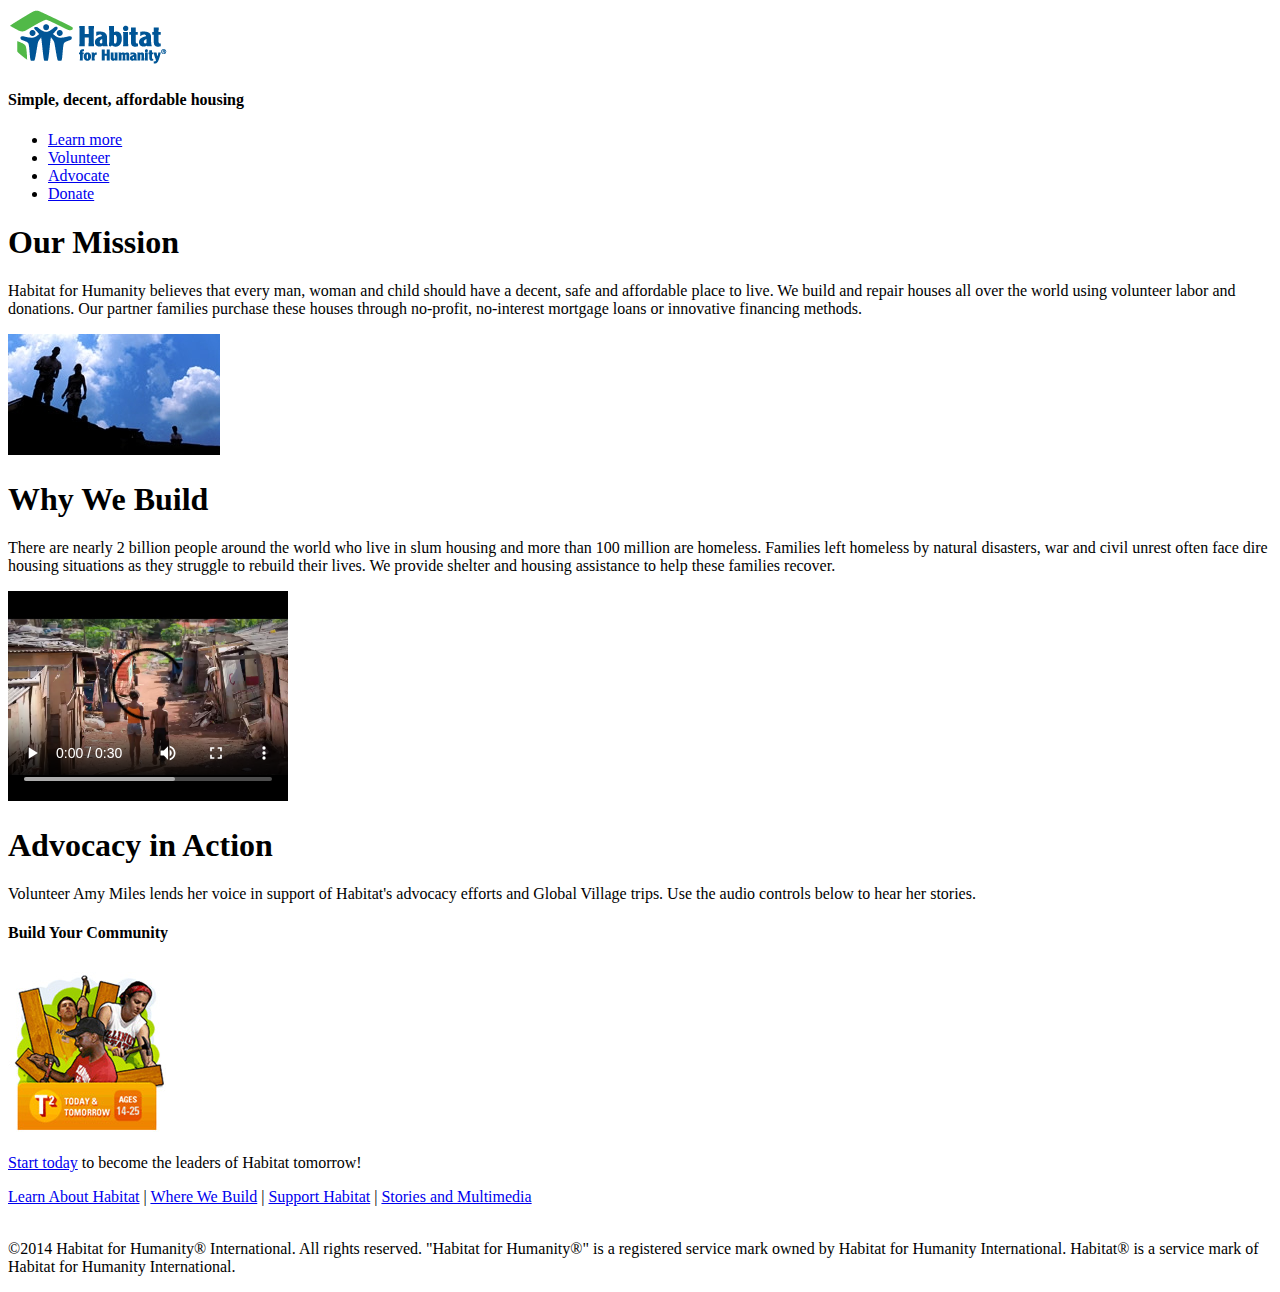
==== Lab_1-2/index.htm @ d96cc016 "added some of the lab information" ====
<!DOCTYPE html>
<html>
<head>
    <meta charset="utf-8"/>
    <meta name="Description" content="Sample Web site for learning HTML5 and CSS3"/>
    <link rel="shortcut icon" href="http://www.habitat.org/sites/default/files/favicon.ico"
          type="image/vnd.microsoft.icon"/>
    <title>Habitat for Humanity Int&#039;l</title>
</head>
<body>

<header>
    <img src="media/logo.png" alt="Habitat for Humanity logo"/>
</header>

<nav>
    <h4>Simple, decent, affordable housing</h4>
    <ul>
        <li><a href="http://www.habitat.org/how/about_us.aspx">Learn more</a></li>
        <li><a href="http://www.habitat.org/getinv/volunteer_programs.aspx">Volunteer</a></li>
        <li><a href="http://www.habitat.org/gov">Advocate</a></li>
        <li><a href="https://www.habitat.org/cd/giving/donate.aspx?r=r&amp;link=1">Donate</a></li>
    </ul>
</nav>

<article>
    <h1>Our Mission</h1>
    <p>Habitat for Humanity believes that every man, woman and child should have a decent, safe and affordable place to
        live. We build and repair houses all over the world using volunteer labor and donations. Our partner families
        purchase these houses through no-profit, no-interest mortgage loans or innovative financing methods.</p>
    <img src="media/menu_icon_default.jpg" width="212" height="121" alt="Silhouettes of Habitat for Humanity workers"/>
</article>

<article>
    <h1>Why We Build</h1>
    <p>There are nearly 2 billion people around the world who live in slum housing and more than 100 million are
        homeless. Families left homeless by natural disasters, war and civil unrest often face dire housing situations
        as they struggle to rebuild their lives. We provide shelter and housing assistance to help these families
        recover.</p>

    <video height="210"
           class="center"
           controls="controls">
        <source src="media/habitat_video_Web_720.mp4" type="video/mp4"/>
        Your browser does not support the HTML5 video element
    </video>
</article>

<article>
    <h1>Advocacy in Action</h1>
    <p>Volunteer Amy Miles lends her voice in support of Habitat's advocacy efforts and Global Village trips. Use the
        audio controls below to hear her stories.</p>
</article>

<aside>
    <h4>Build Your Community</h4>
    <a href="http://www.habitat.org/youthprograms/ages_14_25/ages_14_25_default.aspx"><img src="media/YP3_14to25.jpg"
                                                                                           alt="Habitat for Humanity logo"/></a>
    <p><a href="http://www.habitat.org/youthprograms/ages_14_25/ages_14_25_default.aspx">Start today</a> to become the
        leaders of Habitat tomorrow! </p>
</aside>

<footer>
    <a href="http://www.habitat.org/how/"> Learn About Habitat</a> |
    <a href="http://www.habitat.org/intl/">Where We Build</a> |
    <a href="http://www.habitat.org/support/default.aspx">Support Habitat</a> |
    <a href="http://www.habitat.org/stories_multimedia/">Stories and Multimedia</a><br/><br/>
    <p>&#169;2014 Habitat for Humanity&#174; International. All rights reserved. "Habitat for Humanity&#174;" is a
        registered service mark owned by Habitat for Humanity International. Habitat&#174; is a service mark of Habitat
        for Humanity International.</p>
</footer>

</body>
</html>
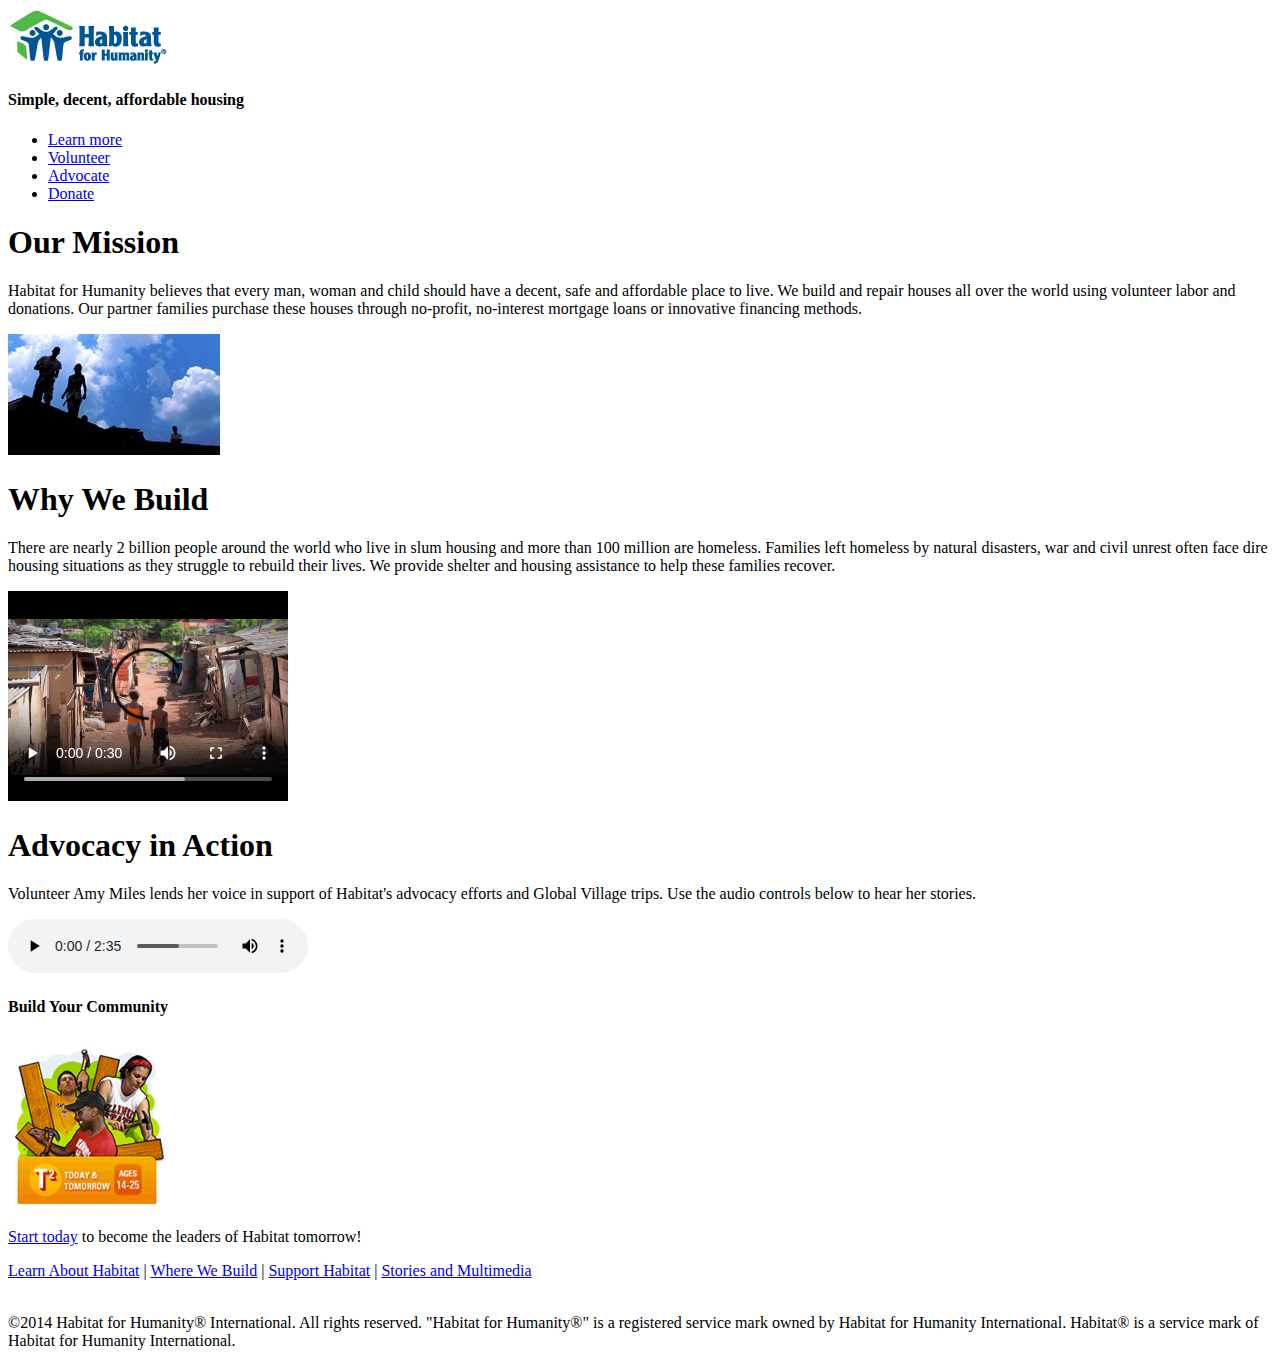
==== commit 02f26cf3: "added an audi file" ====
--- a/Lab_1-2/index.htm
+++ b/Lab_1-2/index.htm
@@ -50,6 +50,11 @@
     <h1>Advocacy in Action</h1>
     <p>Volunteer Amy Miles lends her voice in support of Habitat's advocacy efforts and Global Village trips. Use the
         audio controls below to hear her stories.</p>
+
+    <audio controls="controls"
+           class="center">
+        <source src="media/habitat_audio.mp3" type="audio/mpeg"/>
+    </audio>
 </article>
 
 <aside>
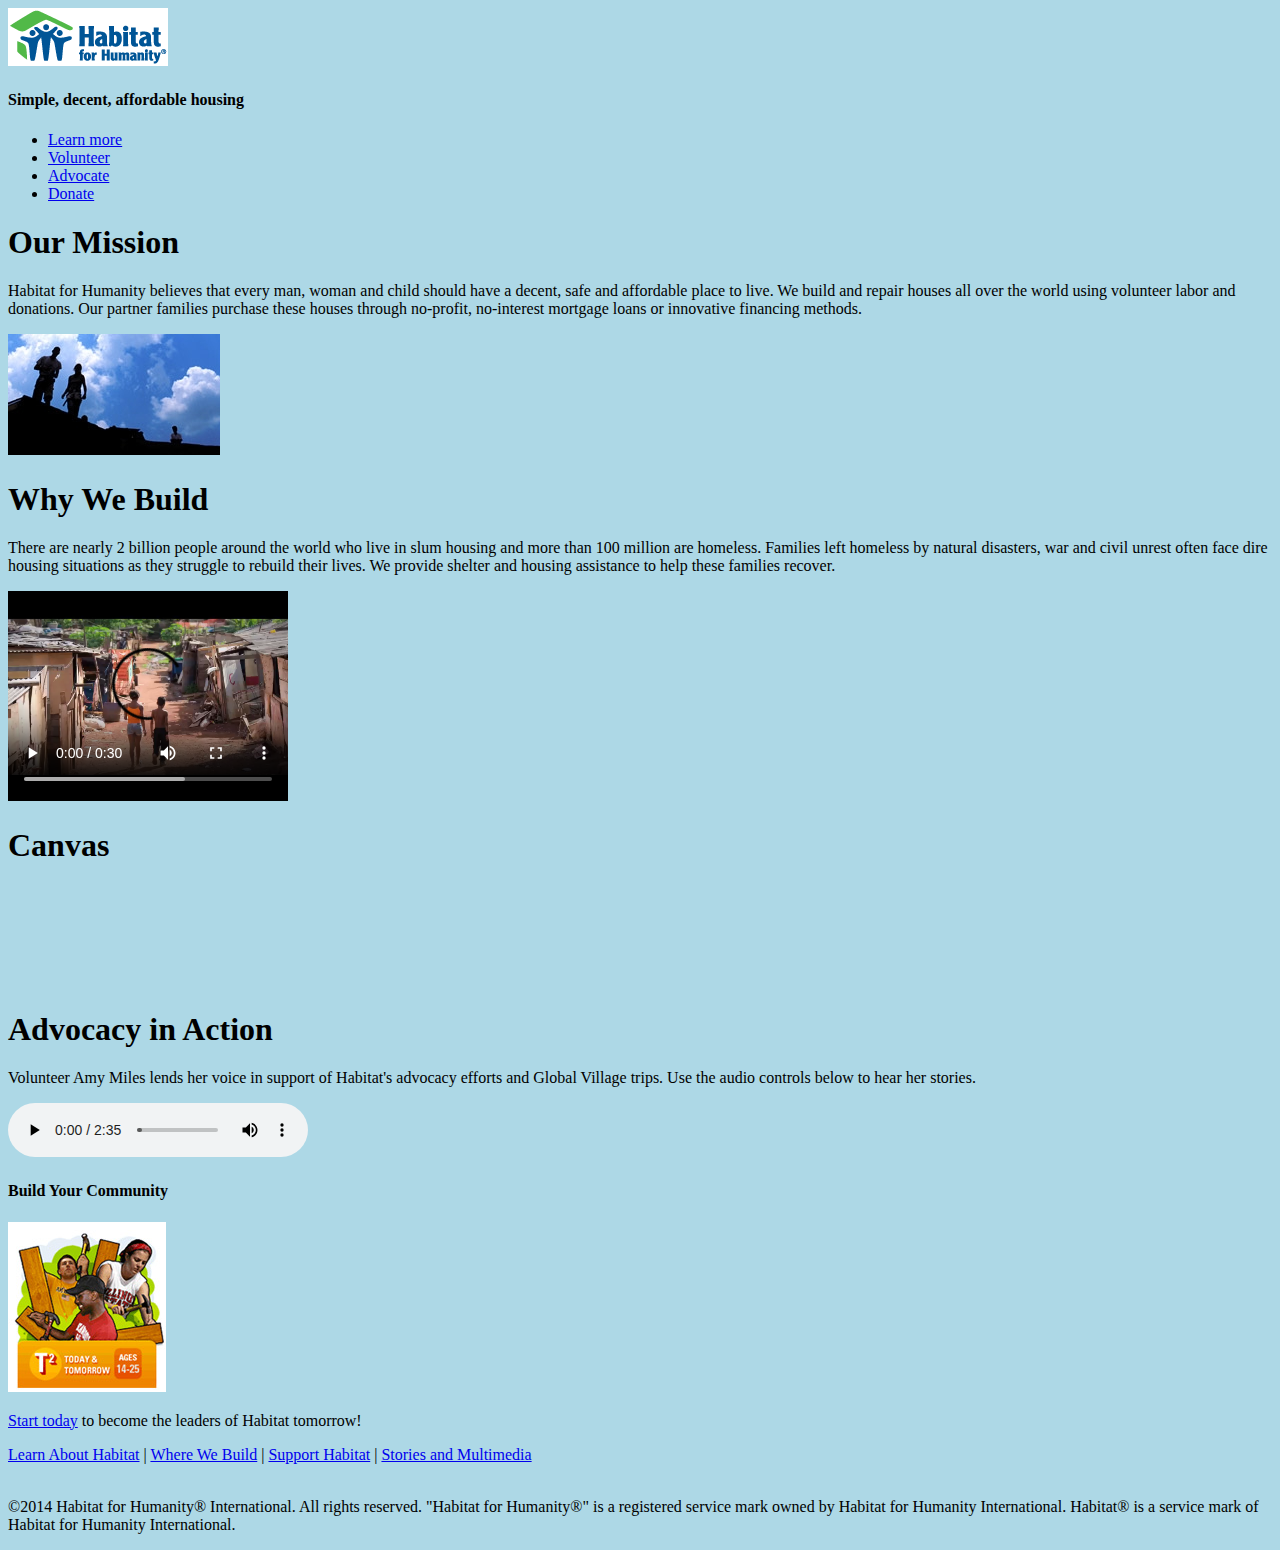
==== commit c50416bf: "another one" ====
--- a/Lab_1-2/index.htm
+++ b/Lab_1-2/index.htm
@@ -8,7 +8,11 @@
     <title>Habitat for Humanity Int&#039;l</title>
 </head>
 <body>
-
+<style>
+    body {
+        background-color: #ADD8E6;
+    }
+</style>
 <header>
     <img src="media/logo.png" alt="Habitat for Humanity logo"/>
 </header>
@@ -45,6 +49,12 @@
         Your browser does not support the HTML5 video element
     </video>
 </article>
+<article>
+    <h1>Canvas</h1>
+    <canvas id="myCanvas" width="200" height="100">
+        Your browser does not support the Canvas element.
+    </canvas>
+</article>
 
 <article>
     <h1>Advocacy in Action</h1>
